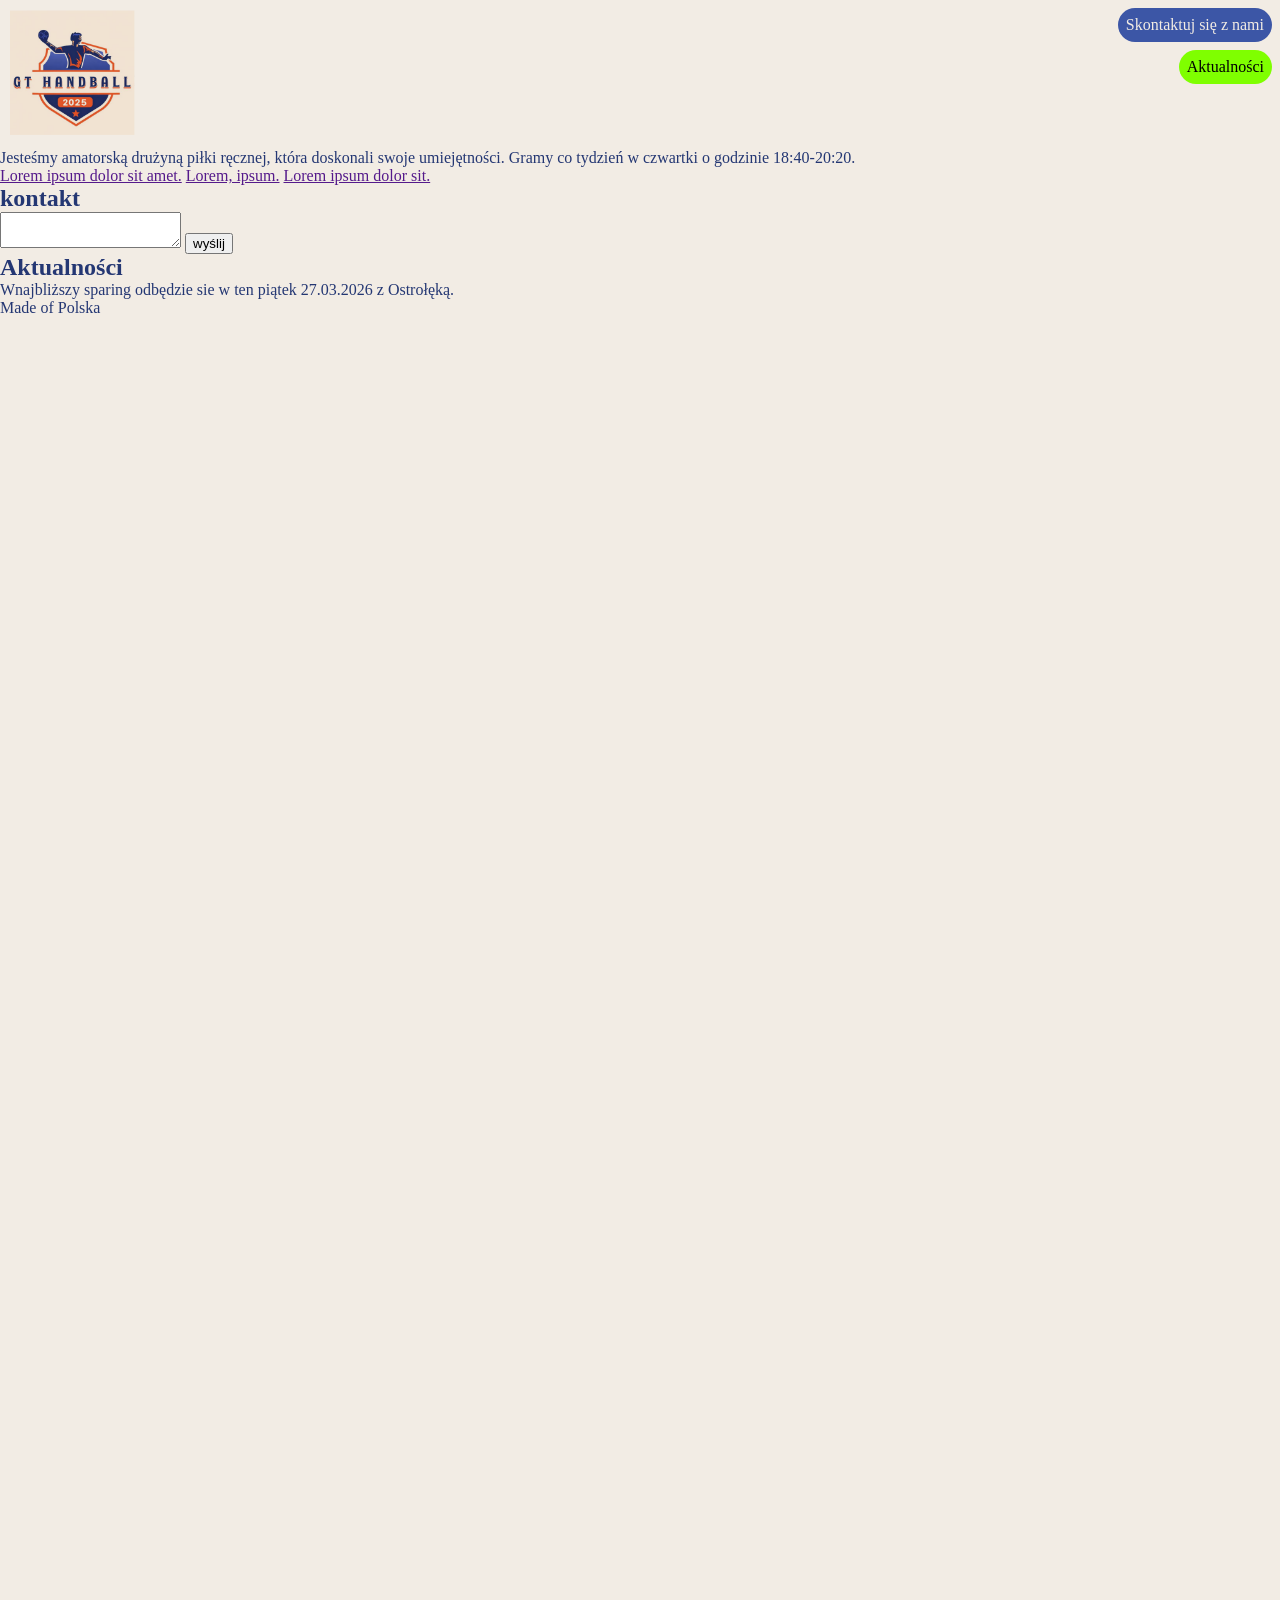
==== index.html @ 92e8bc2a "Add files via upload" ====
<!DOCTYPE html>
<html lang="en">
<head>
    <meta charset="UTF-8">
    <meta name="viewport" content="width=device-width, initial-scale=1.0">
    <title>Strona</title>
    <link rel="stylesheet" href="style.css">
</head>
<body>
    <header class="header">
        <a class="logo" href="/">
            <img src="logo.PNG" alt="przejdź do strony głównej" class="logo__img" width="800px" height="800px">
        </a>
        <a href="#kontaktid" class="button header__button">
            Skontaktuj się z nami
        </a>

        <a href="#aktualnosciid" class="button aktualnosci__button">
            Aktualności
        </a>
    </header>
    <main class="wazne-tresc">
        <section class="sekcja sekcja--strona">
            <p>
                Jesteśmy amatorską drużyną piłki ręcznej, która doskonali swoje umiejętności. Gramy co tydzień w czwartki o godzinie
                18:40-20:20.
            </p>
            <div class="sekcja__linki">
                <a href="">Lorem ipsum dolor sit amet.</a>
                <a href="">Lorem, ipsum.</a>
                <a href="">Lorem ipsum dolor sit.</a>
            </div>
        </section>
        <section id="kontaktid" class="sekcja">
            <h2>
                kontakt
            </h2>
            <div>
                <textarea name="" id=""></textarea>
                <button type="submit">wyślij</button>
            </div>
        </section>

        <section id="aktualnosciid">
            <h2>
                Aktualności
            </h2>
            <p>
                Wnajbliższy sparing odbędzie sie w ten piątek 27.03.2026 z Ostrołęką.
            </p>
        </section>
    </main>
    <footer>
        <p>
            Made of Polska
        </p>
    </footer>
</body>
</html>
---- style.css ----
*{
    margin:0;
    box-sizing: border-box;
}
body{
    background-color: #F2ECE4;
    color:#243773; 
    min-height: 2000px;
}
.logo__img{
    mix-blend-mode: multiply;
    width: 125px;
    height: 125px;
}
.header{
    display:flex;
    justify-content: space-between;
    padding:10px;
    align-items: center;
    
}
.button{
    text-decoration: none;
    background-color: #3C56A6;
    color: #F2ECE4;
    padding:8px;
    border-radius: 23456px;
}
.header__button{
    position:fixed;
    top: 8px;
    right: 8px;
}

.aktualnosci__button{
    background-color: chartreuse;
    color:black;
    position: fixed;
    top: 50px;
    right: 8px;
}













/* #243773
#3C56A6
#F2ECE4
#F2522E
#D9564A */
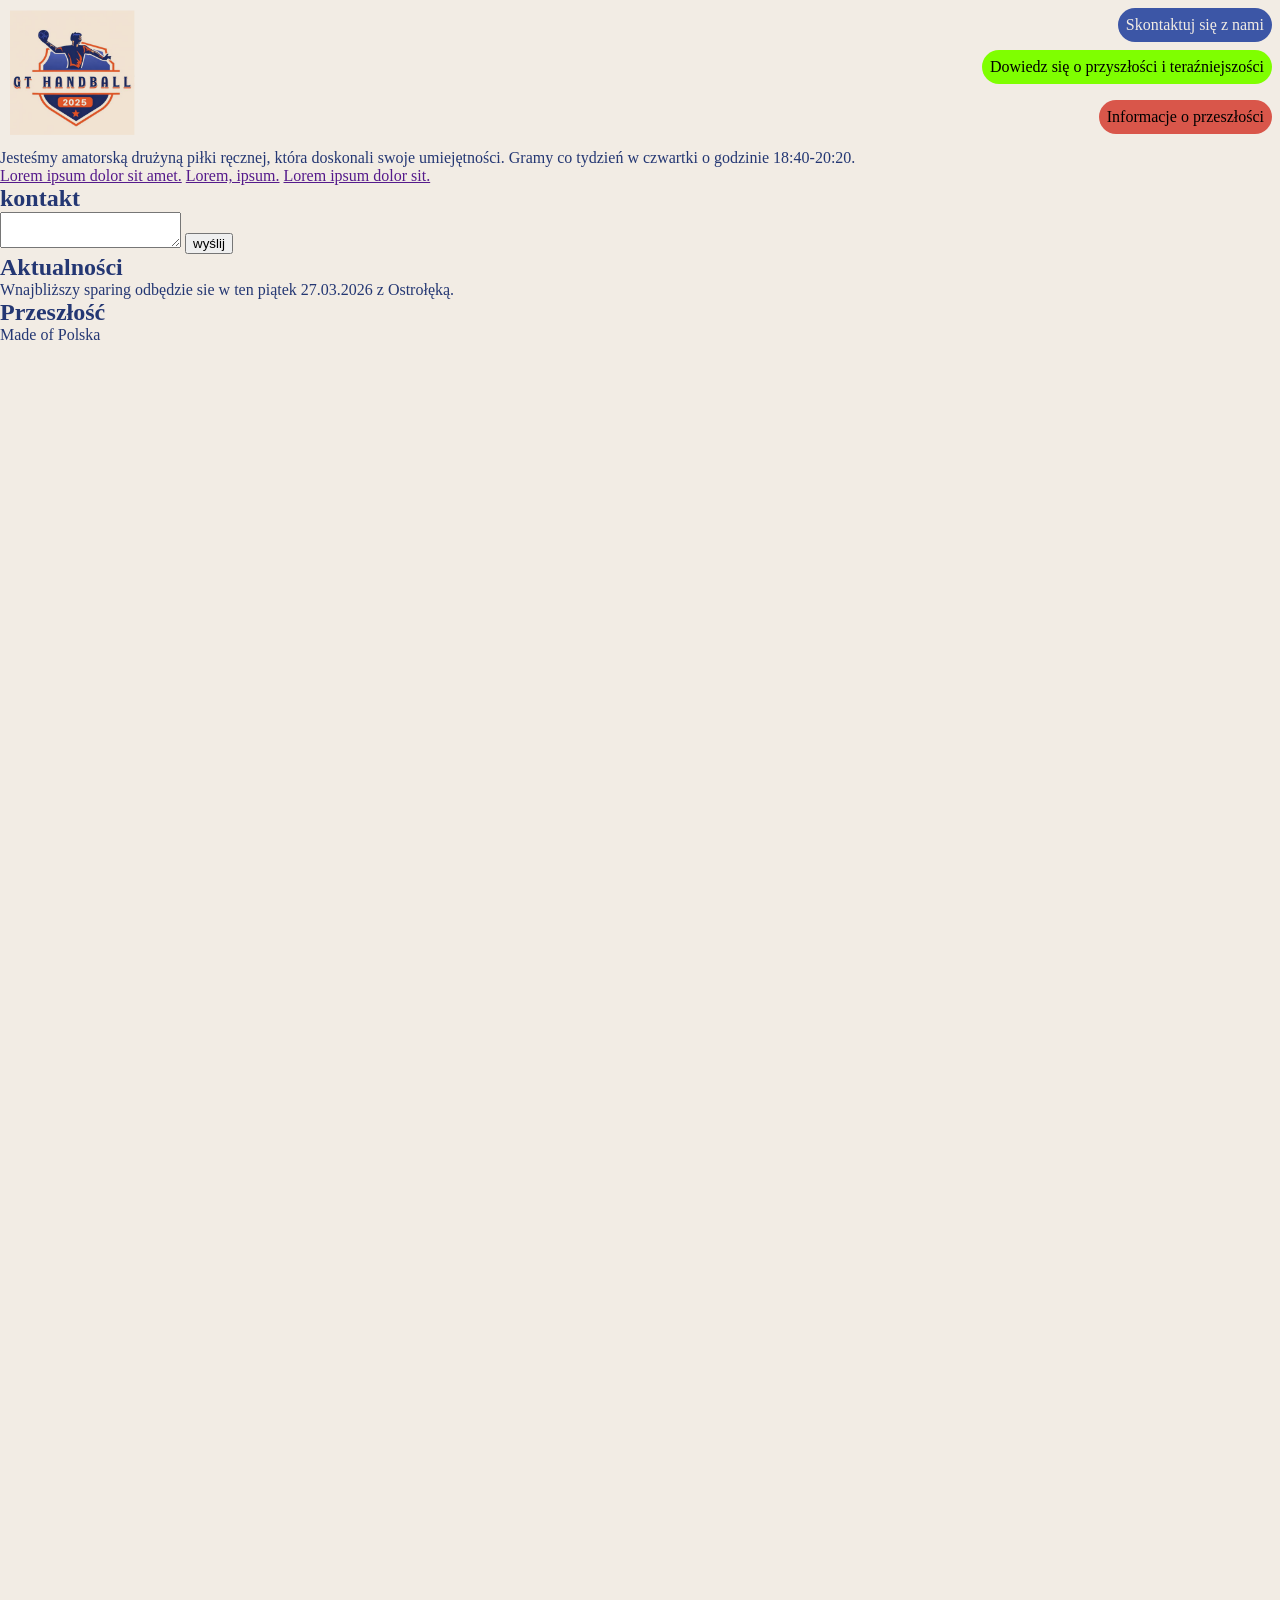
==== commit 202e7294: "Add files via upload" ====
--- a/index.html
+++ b/index.html
@@ -16,7 +16,11 @@
         </a>
 
         <a href="#aktualnosciid" class="button aktualnosci__button">
-            Aktualności
+            Dowiedz się o przyszłości i teraźniejszości
+        </a>
+
+        <a href="#przeszloscid" class="button przeszlosc__button">
+            Informacje o przeszłości
         </a>
     </header>
     <main class="wazne-tresc">
@@ -49,6 +53,12 @@
                 Wnajbliższy sparing odbędzie sie w ten piątek 27.03.2026 z Ostrołęką.
             </p>
         </section>
+
+        <section id="przeszloscid">
+            <h2>
+                Przeszłość
+            </h2>
+        </section>
     </main>
     <footer>
         <p>
--- a/style.css
+++ b/style.css
@@ -40,7 +40,13 @@
     right: 8px;
 }
 
-
+.przeszlosc__button{
+    background-color: #D9564A;
+    color:black;
+    position:fixed;
+    top:100px;
+    right: 8px;
+}
 
 
 
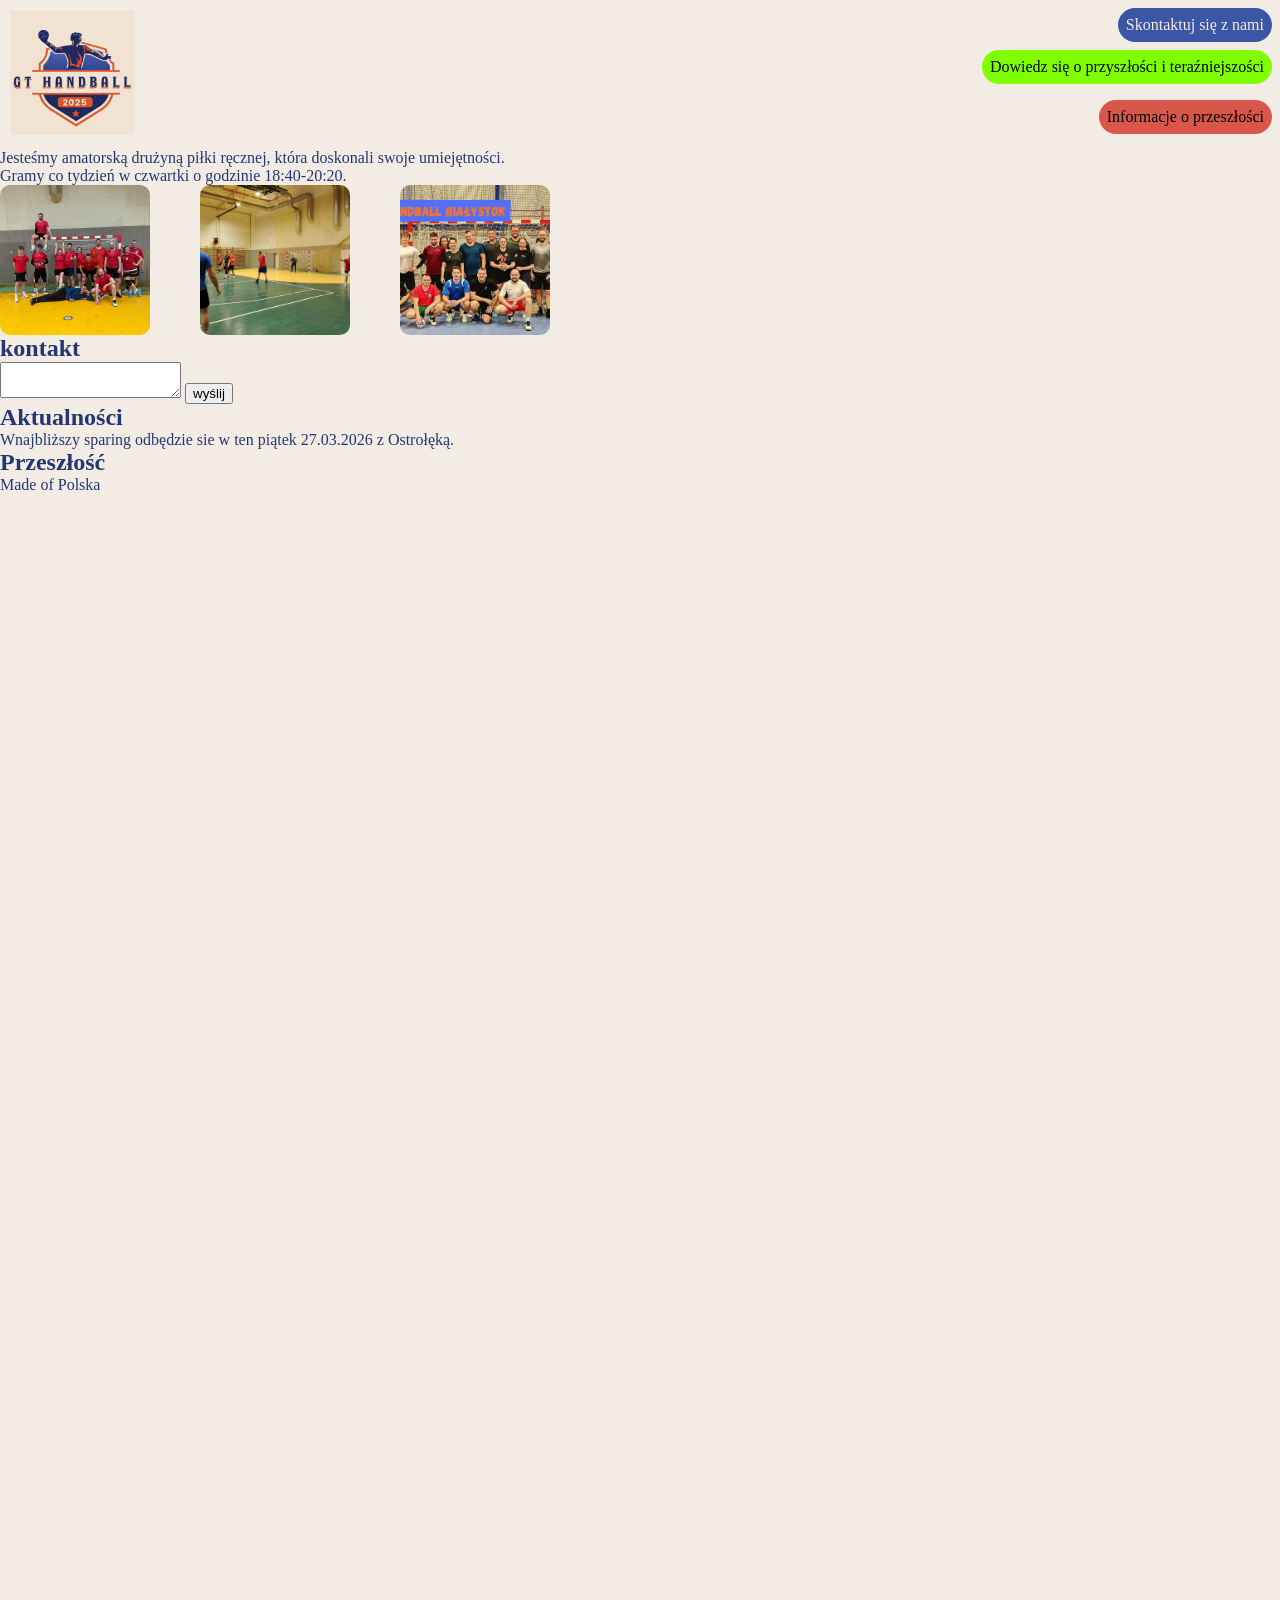
==== commit be587c7b: "Add files via upload" ====
--- a/index.html
+++ b/index.html
@@ -25,14 +25,17 @@
     </header>
     <main class="wazne-tresc">
         <section class="sekcja sekcja--strona">
-            <p>
-                Jesteśmy amatorską drużyną piłki ręcznej, która doskonali swoje umiejętności. Gramy co tydzień w czwartki o godzinie
+            <p class="tekst">
+                Jesteśmy amatorską drużyną piłki ręcznej, która doskonali swoje umiejętności.
+            </p>
+            <p class="tekst">
+                Gramy co tydzień w czwartki o godzinie
                 18:40-20:20.
             </p>
             <div class="sekcja__linki">
-                <a href="">Lorem ipsum dolor sit amet.</a>
-                <a href="">Lorem, ipsum.</a>
-                <a href="">Lorem ipsum dolor sit.</a>
+                <a href=""><img class="sekcja__linki__img" src="sparing.png" alt=""></a>
+                <a href=""><img class="sekcja__linki__img" src="sparing2.png" alt=""></a>
+                <a href=""><img class="sekcja__linki__img" src="sklad.png" alt=""></a>
             </div>
         </section>
         <section id="kontaktid" class="sekcja">
--- a/style.css
+++ b/style.css
@@ -25,6 +25,7 @@
     color: #F2ECE4;
     padding:8px;
     border-radius: 23456px;
+    transition: 300ms;
 }
 .header__button{
     position:fixed;
@@ -38,6 +39,7 @@
     position: fixed;
     top: 50px;
     right: 8px;
+    --brightness:150%;
 }
 
 .przeszlosc__button{
@@ -47,9 +49,30 @@
     top:100px;
     right: 8px;
 }
-
-
-
+.button:hover{
+    filter: brightness(var(--brightness, 130%));
+}
+.button:active{
+    scale: 80%;
+    opacity: 50%;
+}
+.tekst::first-letter{
+    font-size: ;
+    color: ;
+}
+.sekcja__linki__img{
+    object-fit: cover;
+    width: 150px;
+    height: 150px;
+    border-radius: 10px;
+    align-items: end;
+    display: flex;
+}
+.sekcja__linki{
+    display: flex;
+    flex-wrap: wrap;
+    gap: 50px;
+}
 
 
 
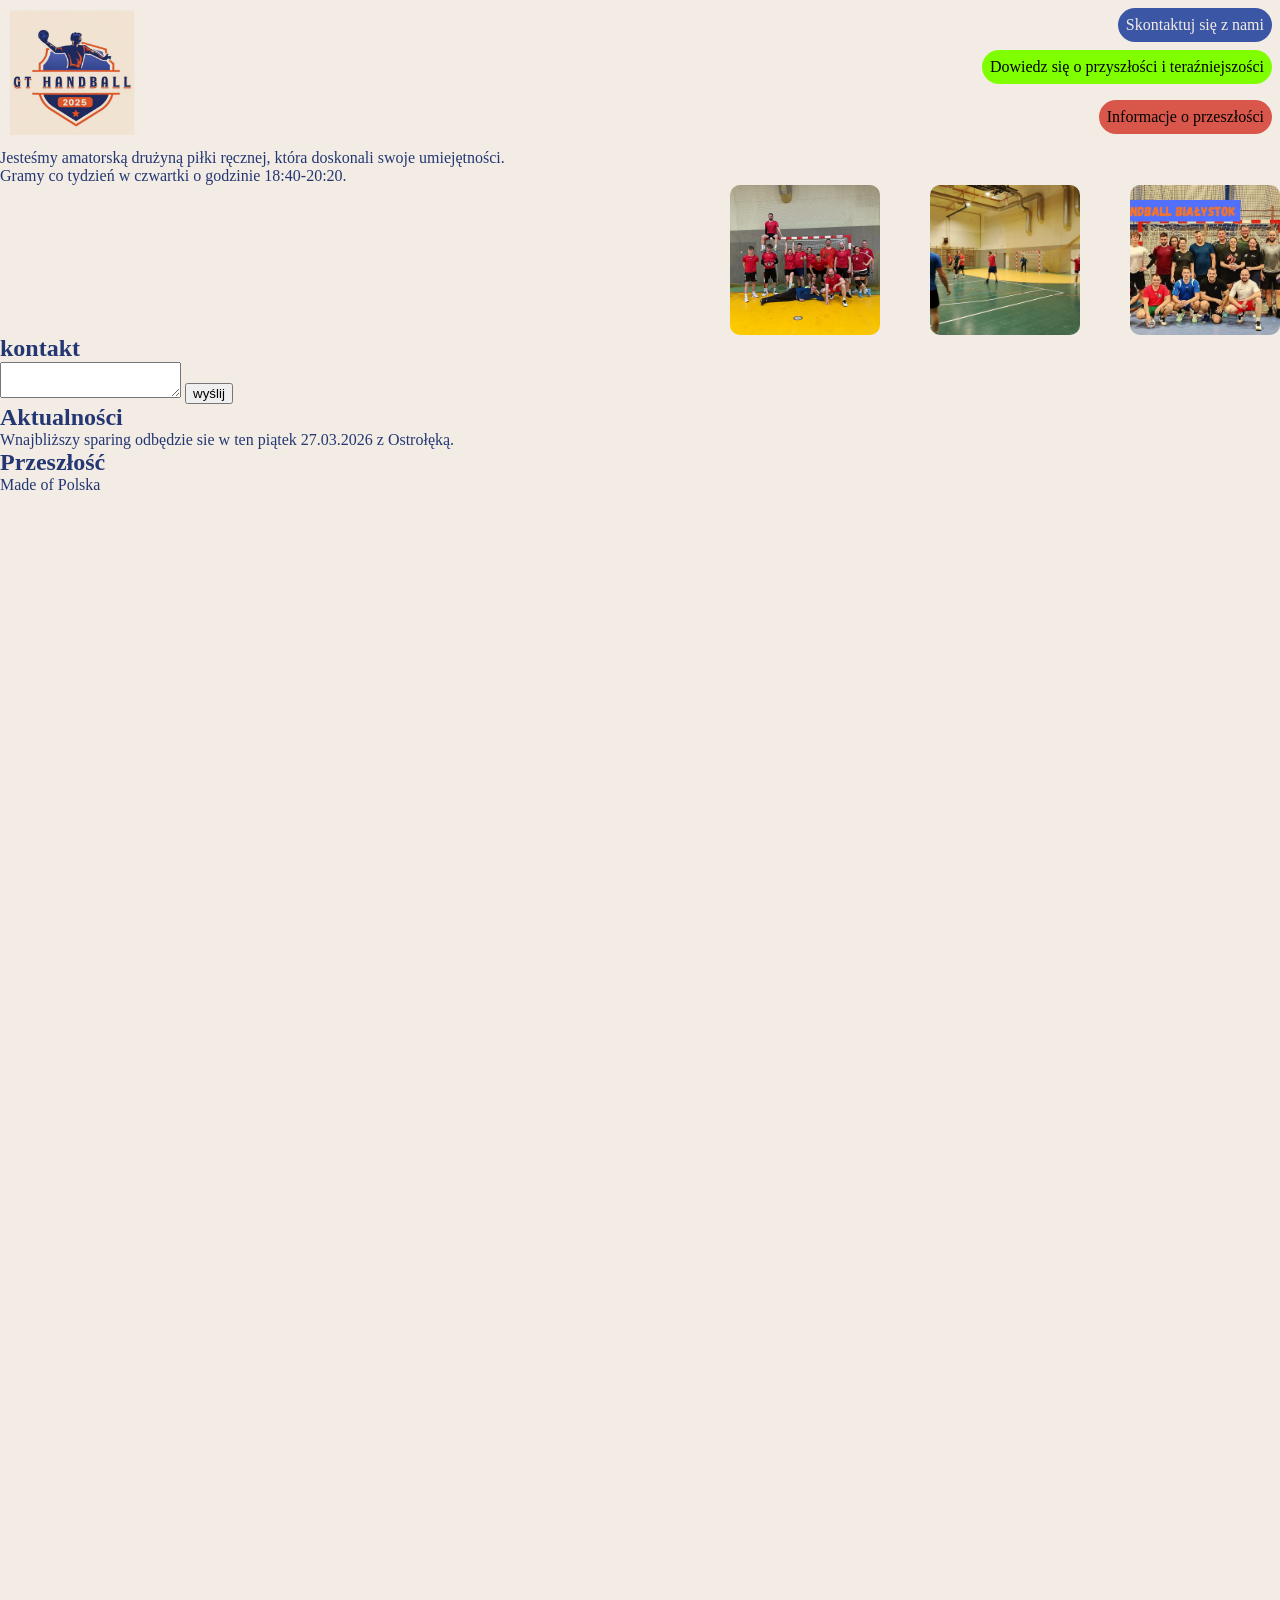
==== commit d6406fbc: "Add files via upload" ====
--- a/index.html
+++ b/index.html
@@ -39,13 +39,15 @@
             </div>
         </section>
         <section id="kontaktid" class="sekcja">
+        <form name="contact" method="POST" data-netlify="true">
             <h2>
                 kontakt
             </h2>
             <div>
-                <textarea name="" id=""></textarea>
+                <textarea name="wiadomosc" id=""></textarea>
                 <button type="submit">wyślij</button>
             </div>
+            </form>
         </section>
 
         <section id="aktualnosciid">
--- a/style.css
+++ b/style.css
@@ -55,11 +55,12 @@
 .button:active{
     scale: 80%;
     opacity: 50%;
+    translate: 23px -12px;
 }
-.tekst::first-letter{
+/* .tekst::first-letter{
     font-size: ;
     color: ;
-}
+} */
 .sekcja__linki__img{
     object-fit: cover;
     width: 150px;
@@ -72,8 +73,17 @@
     display: flex;
     flex-wrap: wrap;
     gap: 50px;
+    justify-content: end;
 }
-
+/* .dialog{
+    position: fixed;
+    background: #D9564A;
+    left: 50%;
+    top: 50%;
+    translate: -50% -50%;
+    rotate: 180deg;
+    transform:translate(-50%,-50%) rotate(180deg);
+} */
 
 
 
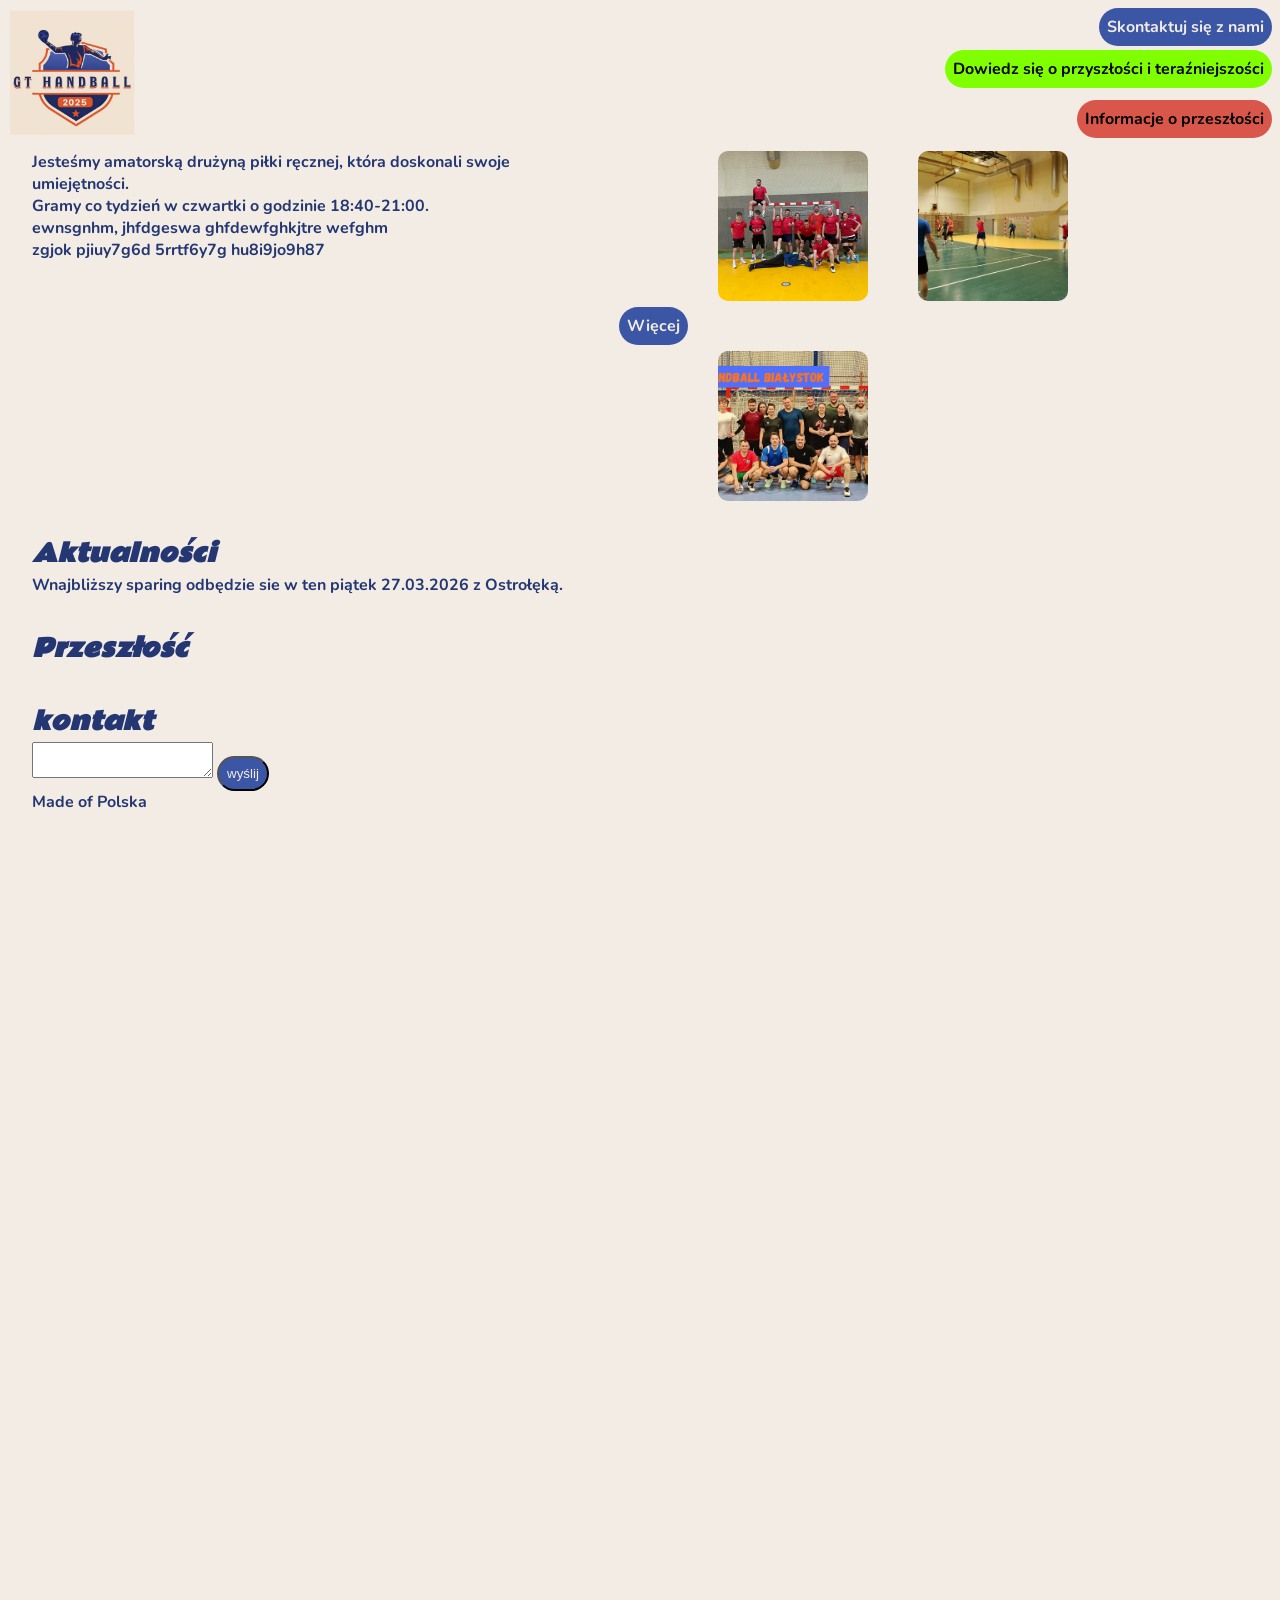
==== commit 9e6d4eeb: "." ====
--- a/index.html
+++ b/index.html
@@ -5,6 +5,10 @@
     <meta name="viewport" content="width=device-width, initial-scale=1.0">
     <title>Strona</title>
     <link rel="stylesheet" href="style.css">
+    <link rel="preconnect" href="https://fonts.googleapis.com">
+
+    <link rel="preconnect" href="https://fonts.gstatic.com" crossorigin>
+    <link href="https://fonts.googleapis.com/css2?family=Nunito:ital,wght@0,200..1000;1,200..1000&family=Rammetto+One&display=swap" rel="stylesheet">
 </head>
 <body>
     <header class="header">
@@ -15,43 +19,45 @@
             Skontaktuj się z nami
         </a>
 
-        <a href="#aktualnosciid" class="button aktualnosci__button">
+        <a href="#aktualnosciid" class="button aktualnosci__button header__button">
             Dowiedz się o przyszłości i teraźniejszości
         </a>
 
-        <a href="#przeszloscid" class="button przeszlosc__button">
+        <a href="#przeszloscid" class="button przeszlosc__button header__button">
             Informacje o przeszłości
         </a>
     </header>
     <main class="wazne-tresc">
         <section class="sekcja sekcja--strona">
-            <p class="tekst">
-                Jesteśmy amatorską drużyną piłki ręcznej, która doskonali swoje umiejętności.
-            </p>
-            <p class="tekst">
-                Gramy co tydzień w czwartki o godzinie
-                18:40-20:20.
-            </p>
+            <div class="">
+                <p class="tekst">
+                    Jesteśmy amatorską drużyną piłki ręcznej, która doskonali swoje umiejętności.
+                </p>
+                <p class="tekst">
+                    Gramy co tydzień w czwartki o godzinie
+                    18:40-21:00.
+                </p>
+                <p class="tekst">
+                    ewnsgnhm, jhfdgeswa ghfdewfghkjtre wefghm
+                </p>
+                <p class="tekst">
+                    zgjok pjiuy7g6d 5rrtf6y7g  hu8i9jo9h87
+                </p>
+            </div>
+            <a class="button sekcja--strona--button" href="./galeria.html">Więcej</a>
             <div class="sekcja__linki">
-                <a href=""><img class="sekcja__linki__img" src="sparing.png" alt=""></a>
-                <a href=""><img class="sekcja__linki__img" src="sparing2.png" alt=""></a>
-                <a href=""><img class="sekcja__linki__img" src="sklad.png" alt=""></a>
+                <img class="sekcja__linki__img" src="sparing.png" alt="">
+                <img class="sekcja__linki__img" src="sparing2.png" alt="">
+                <img class="sekcja__linki__img" src="sklad.png" alt="">
             </div>
+            
+
+
+
+
         </section>
-        <section id="kontaktid" class="sekcja">
-        <form name="contact" method="POST" data-netlify="true">
-            <h2>
-                kontakt
-            </h2>
-            <div>
-                <textarea name="wiadomosc" id=""></textarea>
-                <button type="submit">wyślij</button>
-            </div>
-            </form>
-        </section>
-
-        <section id="aktualnosciid">
-            <h2>
+        <section id="aktualnosciid" class="sekcja">
+            <h2 >
                 Aktualności
             </h2>
             <p>
@@ -59,13 +65,26 @@
             </p>
         </section>
 
-        <section id="przeszloscid">
+        <section id="przeszloscid" class="sekcja">
             <h2>
                 Przeszłość
             </h2>
         </section>
+        <section id="kontaktid" class="sekcja sekcja--kontakt">
+        <form name="contact" method="POST" data-netlify="true">
+            <h2>
+                kontakt
+            </h2>
+            <div>
+                <textarea name="wiadomosc" id=""></textarea>
+                <button type="submit" class="button">wyślij</button>
+            </div>
+            </form>
+        </section>
+
+        
     </main>
-    <footer>
+    <footer class="sekcja footer">
         <p>
             Made of Polska
         </p>
--- a/style.css
+++ b/style.css
@@ -6,7 +6,14 @@
     background-color: #F2ECE4;
     color:#243773; 
     min-height: 2000px;
+    font-family: "Nunito", sans-serif;
+    font-weight: 700;
 }
+h2,h1,h3{
+    font-family: "Rammetto One", sans-serif;
+    font-style: italic;
+}
+
 .logo__img{
     mix-blend-mode: multiply;
     width: 125px;
@@ -31,8 +38,11 @@
     position:fixed;
     top: 8px;
     right: 8px;
+    
 }
-
+.header__button:active{
+    translate: 23px -12px;
+}
 .aktualnosci__button{
     background-color: chartreuse;
     color:black;
@@ -55,7 +65,7 @@
 .button:active{
     scale: 80%;
     opacity: 50%;
-    translate: 23px -12px;
+    
 }
 /* .tekst::first-letter{
     font-size: ;
@@ -73,7 +83,6 @@
     display: flex;
     flex-wrap: wrap;
     gap: 50px;
-    justify-content: end;
 }
 /* .dialog{
     position: fixed;
@@ -84,6 +93,28 @@
     rotate: 180deg;
     transform:translate(-50%,-50%) rotate(180deg);
 } */
+.sekcja{
+    margin-inline: 32px;
+}
+.sekcja + .sekcja{
+    margin-top:32px;
+}
+.sekcja--strona{
+    display: flex;
+    gap: 30px;
+    flex-direction: column;
+    justify-content: center;
+}
+.sekcja--strona--button{
+    align-self: center;
+}
+
+@media (width>500px) {
+.sekcja--strona{
+    justify-content: space-between;
+    flex-direction: row;
+}
+}
 
 
 
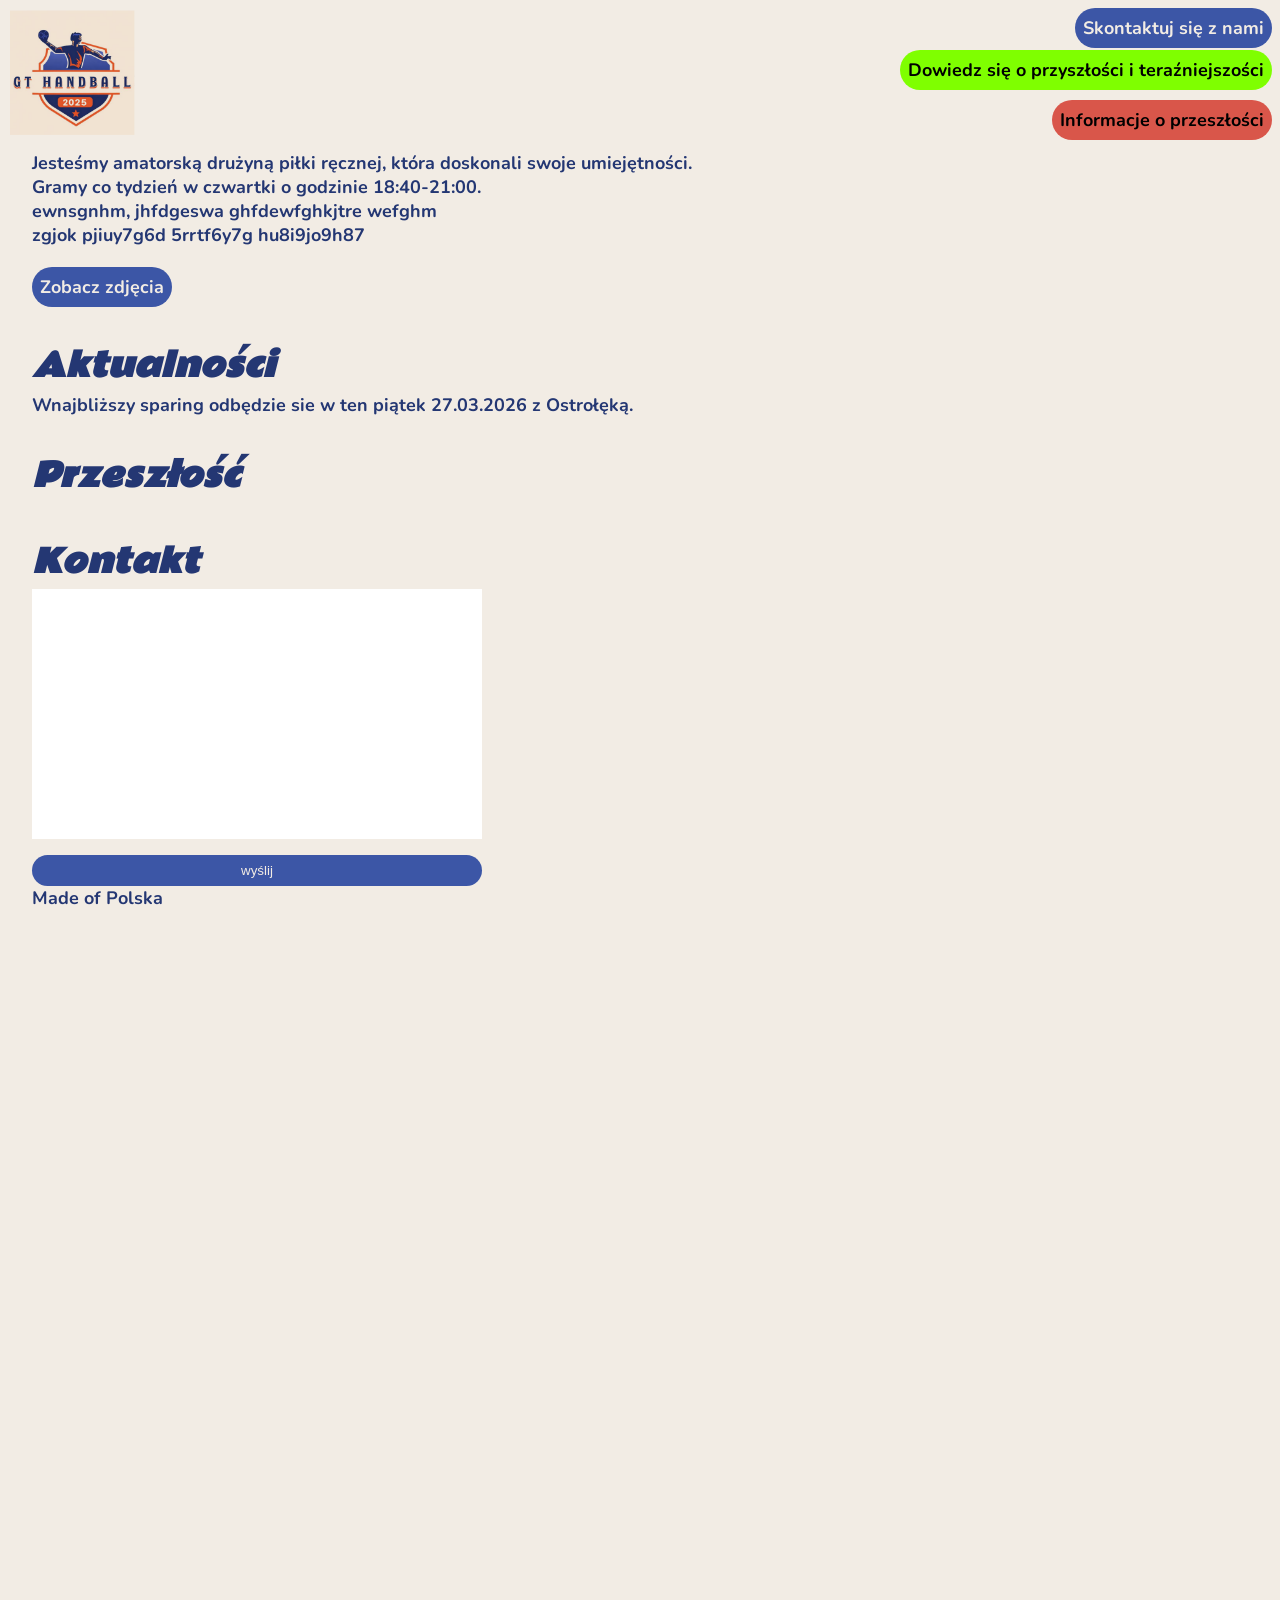
==== commit 5979f8a8: "ds" ====
--- a/index.html
+++ b/index.html
@@ -29,7 +29,7 @@
     </header>
     <main class="wazne-tresc">
         <section class="sekcja sekcja--strona">
-            <div class="">
+            <div class="sekcja--strona__lewo">
                 <p class="tekst">
                     Jesteśmy amatorską drużyną piłki ręcznej, która doskonali swoje umiejętności.
                 </p>
@@ -43,12 +43,7 @@
                 <p class="tekst">
                     zgjok pjiuy7g6d 5rrtf6y7g  hu8i9jo9h87
                 </p>
-            </div>
-            <a class="button sekcja--strona--button" href="./galeria.html">Więcej</a>
-            <div class="sekcja__linki">
-                <img class="sekcja__linki__img" src="sparing.png" alt="">
-                <img class="sekcja__linki__img" src="sparing2.png" alt="">
-                <img class="sekcja__linki__img" src="sklad.png" alt="">
+                <a class="button sekcja--strona--button" href="./galeria.html">Zobacz zdjęcia</a>
             </div>
             
 
@@ -73,11 +68,11 @@
         <section id="kontaktid" class="sekcja sekcja--kontakt">
         <form name="contact" method="POST" data-netlify="true">
             <h2>
-                kontakt
+                Kontakt
             </h2>
-            <div>
-                <textarea name="wiadomosc" id=""></textarea>
-                <button type="submit" class="button">wyślij</button>
+            <div class="">
+                <textarea class="pole-tekstowe" name="wiadomosc" id=""></textarea>
+                <button type="submit" class="button kontakt__submit">wyślij</button>
             </div>
             </form>
         </section>
--- a/style.css
+++ b/style.css
@@ -8,12 +8,33 @@
     min-height: 2000px;
     font-family: "Nunito", sans-serif;
     font-weight: 700;
+    font-size: 18px;
 }
 h2,h1,h3{
     font-family: "Rammetto One", sans-serif;
     font-style: italic;
 }
+h1{
+    font-size: 100px;
+}
+h2{
+    font-size: 2rem;
+}
+h3{
+    font-size: 1.5rem;
+}
+button{
+    background: none;
+    border: none;
+    padding: 0;
+    display: block;
 
+}
+img{
+    max-width: 100%;
+    max-height: auto;
+    background-size: cover;
+}
 .logo__img{
     mix-blend-mode: multiply;
     width: 125px;
@@ -106,7 +127,37 @@
     justify-content: center;
 }
 .sekcja--strona--button{
-    align-self: center;
+    margin-top: 20px;
+}
+.sekcja--galeria{
+    display: grid;
+    grid-template-columns: 1fr 1fr 1fr;
+    gap: 10px;
+}
+.header__title{
+    margin-inline: auto;
+}
+
+.sekcja--strona__lewo{
+    display: flex;
+    flex-direction: column;
+    align-items: start;
+    
+}
+.pole-tekstowe{
+    resize: none;
+    min-width: 450px;
+    max-width: 100%;
+    height: 250px;
+    border: none;
+    color: inherit;
+    font-family: inherit;
+    font-weight: 400;
+}
+.kontakt__submit{
+    margin-top: 10px;
+    width: 450px;
+    text-align: center;
 }
 
 @media (width>500px) {
